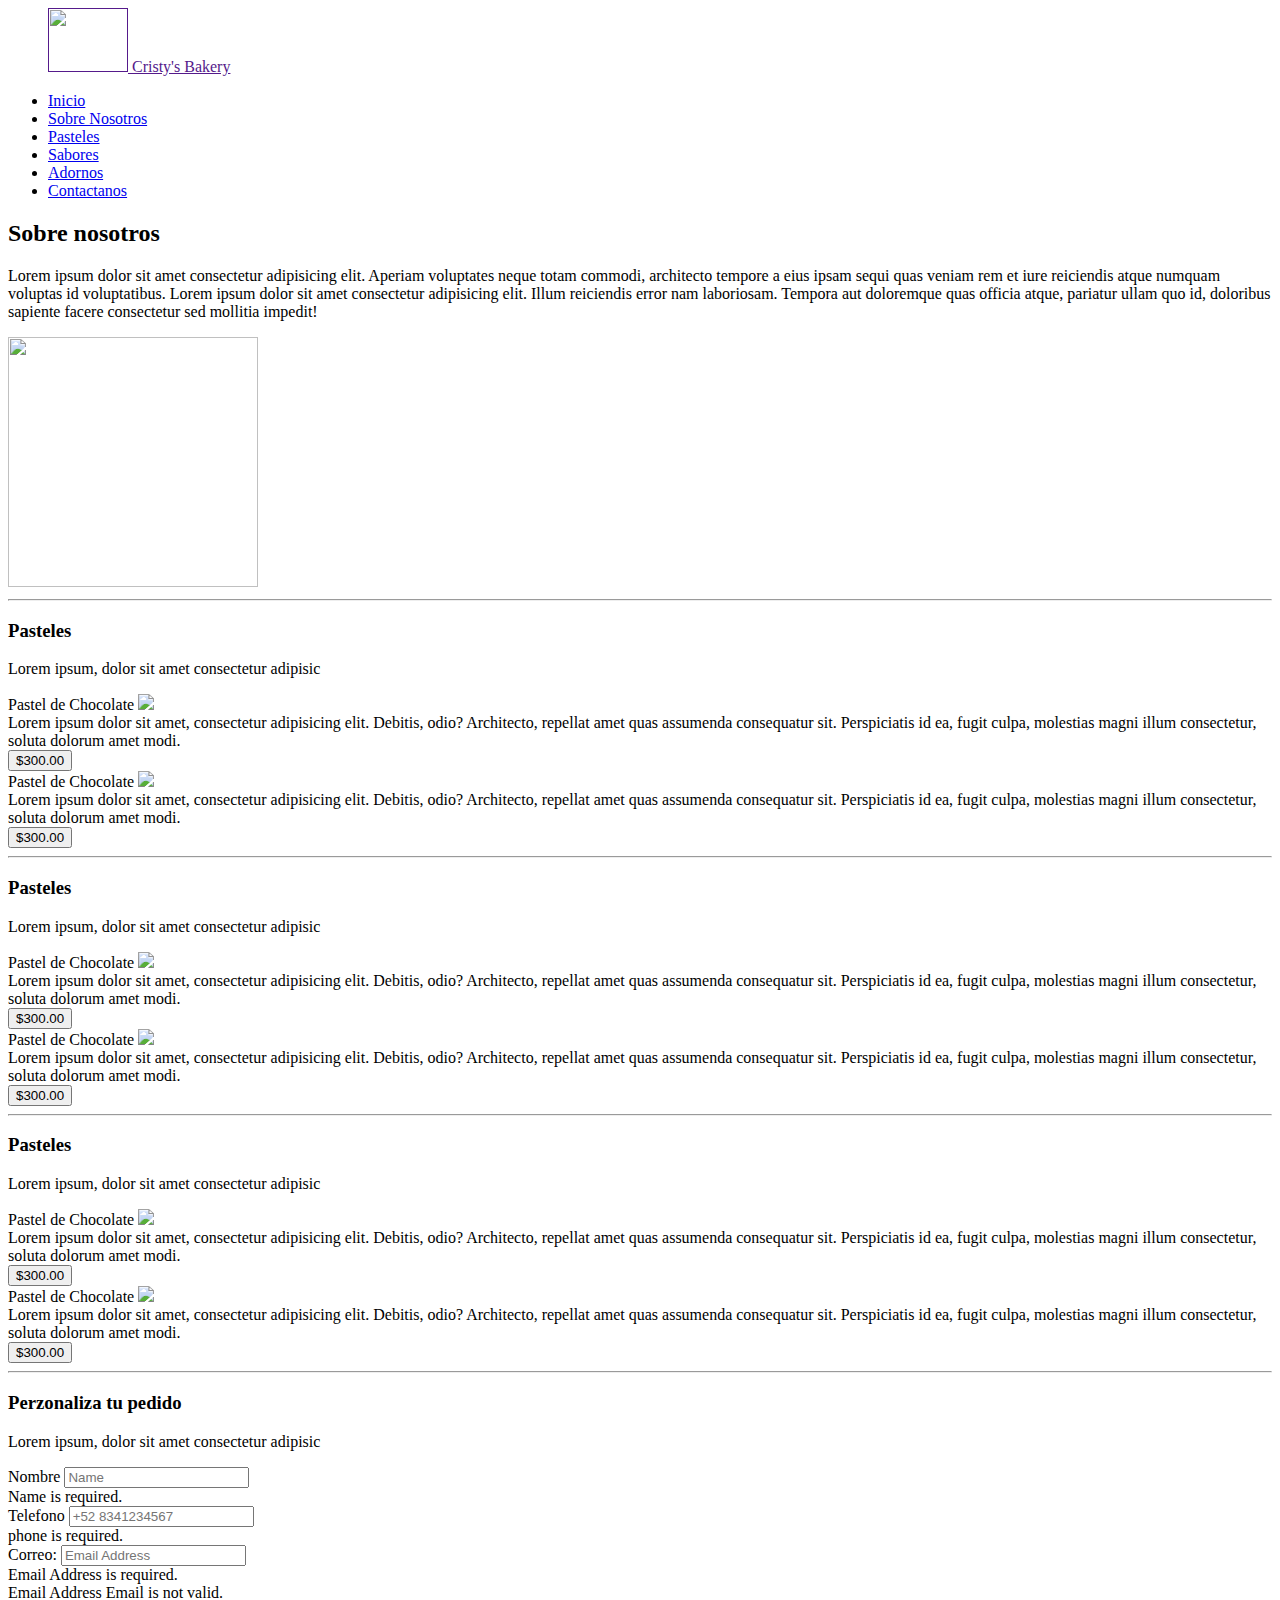
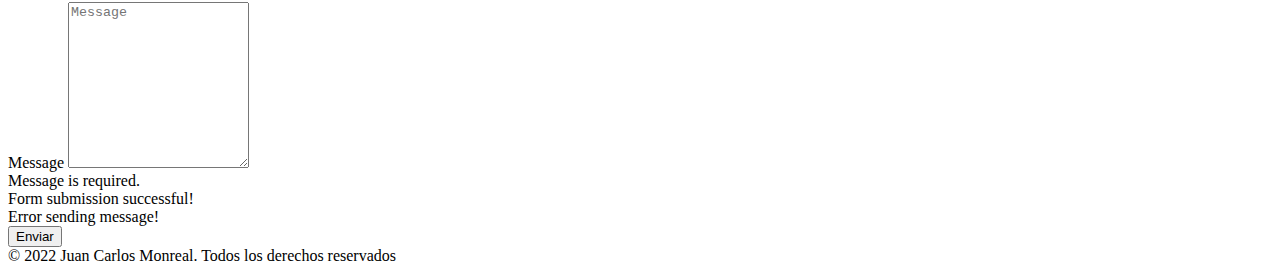
==== index.html @ f2474ff5 "add: sections" ====
<!DOCTYPE html>
<html lang="es">
<head>
    <meta charset="UTF-8">
    <meta http-equiv="X-UA-Compatible" content="IE=edge">
    <meta name="viewport" content="width=device-width, initial-scale=1.0">

    <title>Pasteleria</title>

    <!-- ICON-->
    <link rel="icon" href="assets/images/Cristy_bakery.ico">

    <!-- Bootstrap 5 CSS-->
    <link href="https://cdn.jsdelivr.net/npm/bootstrap@5.0.2/dist/css/bootstrap.min.css" rel="stylesheet"
        integrity="sha384-EVSTQN3/azprG1Anm3QDgpJLIm9Nao0Yz1ztcQTwFspd3yD65VohhpuuCOmLASjC" crossorigin="anonymous">
    
    <!-- Custom CSS-->
    <link href="assets/css/style.css" rel="stylesheet">
</head>
<body id="home">
    <div class="container-fluid sticky-top background-white">
        <header class="d-flex flex-wrap justify-content-center py-3 mb-4 border-bottom">
            <a href="" class="d-flex align-items-center mb-3 mb-md-0 me-md-auto text-dark text-decoration-none">
                <svg class="bi me-2" width="40" height="32" href="assets/images/Cristy_bakery-removebg-preview.png">
                    <img src="assets/images/Cristy_bakery-removebg-preview.png" alt="" width="80"  height="64">
                </svg>
                <span class="letters">Cristy's Bakery</span>
            </a>
            
            <nav class="navbar">
                <ul class="nav nav-pills">
                    <li class="nav-item"><a href="#home" class="nav-link navbar-letter" aria-current="page">Inicio</a></li>
                    <li class="nav-item"><a href="#about" class="nav-link navbar-letter">Sobre Nosotros</a></li>
                    <li class="nav-item"><a href="#cakes" class="nav-link navbar-letter">Pasteles</a></li>
                    <li class="nav-item"><a href="#flavour" class="nav-link navbar-letter">Sabores</a></li>
                    <li class="nav-item"><a href="#decorations" class="nav-link navbar-letter">Adornos</a></li>
                    <li class="nav-item"><a href="#contact" class="nav-link navbar-letter">Contactanos</a></li>
                    
                </ul>
            </nav>
            
        </header>
    </div>
    <main class="container" id="about">
        <!-- ABOUT US -->
        <div class="row">
            <div class="col-md-7">
                <h2 class="featurette-heading text-brown-custom">Sobre nosotros</h2>
                <p class="lead">Lorem ipsum dolor sit amet consectetur adipisicing elit. Aperiam voluptates neque totam commodi, architecto tempore a eius ipsam sequi quas veniam rem et iure reiciendis atque numquam voluptas id voluptatibus.
                    Lorem ipsum dolor sit amet consectetur adipisicing elit. Illum reiciendis error nam laboriosam. Tempora aut doloremque quas officia atque, pariatur ullam quo id, doloribus sapiente facere consectetur sed mollitia impedit!
                </p>
            </div>
            <div class="col-md-5">
                <img width="250" height="250" src="assets/images/chef.png">
            </div>
        </div>
        <!-- ABOUT US -->
        <hr class="featurette-divider" id="cakes">
        <!-- CAKES -->
        <div class="container align-content-center">
            <div class="text-center">
                <h3 class="text-brown-custom">Pasteles</h3>
                <p class="lead">Lorem ipsum, dolor sit amet consectetur adipisic</p>
            </div>
            <div class="row row-cols-1 row-cols-md-2 g-4">
                <div class="col">
                    <div class="card card-custom">
                        <div class="card-header">
                            Pastel de Chocolate
                            <img src="assets/images/cake_2.png" class="card-img-top">
                        </div>
                        <div class="card-body">
                            Lorem ipsum dolor sit amet, consectetur adipisicing elit. Debitis, odio? Architecto, repellat amet quas
                            assumenda consequatur sit. Perspiciatis id ea, fugit culpa, molestias magni illum consectetur, soluta
                            dolorum amet modi.
                        </div>
                        <div class="card-footer text-end">
                            <button class="btn btn-outline-primary">
                                $300.00
                            </button>
                        </div>
                    </div>
                </div>
                <div class="col">
                    <div class="card card-custom">
                        <div class="card-header">
                            Pastel de Chocolate
                            <img src="assets/images/cake_1.png" class="card-img-top">
                        </div>
                        
                        <div class="card-body">
                            Lorem ipsum dolor sit amet, consectetur adipisicing elit. Debitis, odio? Architecto, repellat amet quas
                            assumenda consequatur sit. Perspiciatis id ea, fugit culpa, molestias magni illum consectetur, soluta
                            dolorum amet modi.
                        </div>
                        <div class="card-footer text-end">
                            <button class="btn btn-outline-primary">
                                $300.00
                            </button>
                        </div>
                    </div>
                </div>
            </div>
        </div>
        <!-- CAKES -->
        <hr class="featurette-divider" id="cakes">
        <!-- FLAVOURS -->
        <div class="container align-content-center">
            <div class="text-center">
                <h3 class="text-brown-custom">Pasteles</h3>
                <p class="lead">Lorem ipsum, dolor sit amet consectetur adipisic</p>
            </div>
            <div class="row row-cols-1 row-cols-md-2 g-4">
                <div class="col">
                    <div class="card card-custom">
                        <div class="card-header">
                            Pastel de Chocolate
                            <img src="assets/images/cake_2.png" class="card-img-top">
                        </div>
                        <div class="card-body">
                            Lorem ipsum dolor sit amet, consectetur adipisicing elit. Debitis, odio? Architecto, repellat amet
                            quas
                            assumenda consequatur sit. Perspiciatis id ea, fugit culpa, molestias magni illum consectetur,
                            soluta
                            dolorum amet modi.
                        </div>
                        <div class="card-footer text-end">
                            <button class="btn btn-outline-primary">
                                $300.00
                            </button>
                        </div>
                    </div>
                </div>
                <div class="col">
                    <div class="card card-custom">
                        <div class="card-header">
                            Pastel de Chocolate
                            <img src="assets/images/cake_1.png" class="card-img-top">
                        </div>
        
                        <div class="card-body">
                            Lorem ipsum dolor sit amet, consectetur adipisicing elit. Debitis, odio? Architecto, repellat amet
                            quas
                            assumenda consequatur sit. Perspiciatis id ea, fugit culpa, molestias magni illum consectetur,
                            soluta
                            dolorum amet modi.
                        </div>
                        <div class="card-footer text-end">
                            <button class="btn btn-outline-primary">
                                $300.00
                            </button>
                        </div>
                    </div>
                </div>
            </div>
        </div>
        <!-- FLAVOURS -->
        <hr class="featurette-divider" id="decorations">
        <!-- DECORATIONS -->
        <div class="container align-content-center">
            <div class="text-center">
                <h3 class="text-brown-custom">Pasteles</h3>
                <p class="lead">Lorem ipsum, dolor sit amet consectetur adipisic</p>
            </div>
            <div class="row row-cols-1 row-cols-md-2 g-4">
                <div class="col">
                    <div class="card card-custom">
                        <div class="card-header">
                            Pastel de Chocolate
                            <img src="assets/images/cake_2.png" class="card-img-top">
                        </div>
                        <div class="card-body">
                            Lorem ipsum dolor sit amet, consectetur adipisicing elit. Debitis, odio? Architecto, repellat amet
                            quas
                            assumenda consequatur sit. Perspiciatis id ea, fugit culpa, molestias magni illum consectetur,
                            soluta
                            dolorum amet modi.
                        </div>
                        <div class="card-footer text-end">
                            <button class="btn btn-outline-primary">
                                $300.00
                            </button>
                        </div>
                    </div>
                </div>
                <div class="col">
                    <div class="card card-custom">
                        <div class="card-header">
                            Pastel de Chocolate
                            <img src="assets/images/cake_1.png" class="card-img-top">
                        </div>
        
                        <div class="card-body">
                            Lorem ipsum dolor sit amet, consectetur adipisicing elit. Debitis, odio? Architecto, repellat amet
                            quas
                            assumenda consequatur sit. Perspiciatis id ea, fugit culpa, molestias magni illum consectetur,
                            soluta
                            dolorum amet modi.
                        </div>
                        <div class="card-footer text-end">
                            <button class="btn btn-outline-primary">
                                $300.00
                            </button>
                        </div>
                    </div>
                </div>
            </div>
        </div>
        <!-- DECORATIONS -->
        <hr class="featurette-divider" id="contact">
        <!-- CONTACT US -->
        <div class="container py-2" >
            <div class="text-center">
                <h3 class="text-brown-custom">Perzonaliza tu pedido</h3>
                <p class="lead">Lorem ipsum, dolor sit amet consectetur adipisic</p>
            </div>
            <form id="contactForm">
                <!-- Name input -->
                <div class="mb-3">
                    <label class="form-label" for="name">Nombre</label>
                    <input class="form-control" id="name" type="text" placeholder="Name" data-sb-validations="required" />
                    <div class="invalid-feedback" data-sb-feedback="name:required">Name is required.</div>
                </div>
                
                <!-- Phone input -->
                <div class="mb-3">
                    <label class="form-label" for="phone">Telefono</label>
                    <input class="form-control" id="phone" type="text" placeholder="+52 8341234567" data-sb-validations="required" />
                    <div class="invalid-feedback" data-sb-feedback="phone:required">phone is required.</div>
                </div>

                <!-- Email address input -->
                <div class="mb-3">
                    <label class="form-label" for="emailAddress">Correo:</label>
                    <input class="form-control" id="emailAddress" type="email" placeholder="Email Address"
                        data-sb-validations="required, email" />
                    <div class="invalid-feedback" data-sb-feedback="emailAddress:required">Email Address is required.</div>
                    <div class="invalid-feedback" data-sb-feedback="emailAddress:email">Email Address Email is not valid.</div>
                </div>
                
                <!-- Message input -->
                <div class="mb-3">
                    <label class="form-label" for="message">Message</label>
                    <textarea class="form-control" id="message" type="text" placeholder="Message" style="height: 10rem;"
                        data-sb-validations="required"></textarea>
                    <div class="invalid-feedback" data-sb-feedback="message:required">Message is required.</div>
                </div>
                
                <!-- Form submissions success message -->
                <div class="d-none" id="submitSuccessMessage">
                    <div class="text-center mb-3">Form submission successful!</div>
                </div>
                
                <!-- Form submissions error message -->
                <div class="d-none" id="submitErrorMessage">
                    <div class="text-center text-danger mb-3">Error sending message!</div>
                </div>
                
                <!-- Form submit button -->
                <div class="d-grid">
                    <button class="btn btn-outline-primary" type="submit">Enviar</button>
                </div>
            </form>
        </div>
        <!-- CONTACT US -->
    </main>
    <footer class="footer mt-auto py-3">
        <div class="container footer-text text-center">
            <span> &copy; 2022 Juan Carlos Monreal.</span>
            <span>Todos los derechos reservados</span>
        </div>
    </footer>
</body>
    <script src="https://cdn.jsdelivr.net/npm/bootstrap@5.0.2/dist/js/bootstrap.bundle.min.js"
        integrity="sha384-MrcW6ZMFYlzcLA8Nl+NtUVF0sA7MsXsP1UyJoMp4YLEuNSfAP+JcXn/tWtIaxVXM"
        crossorigin="anonymous"></script>
</html>
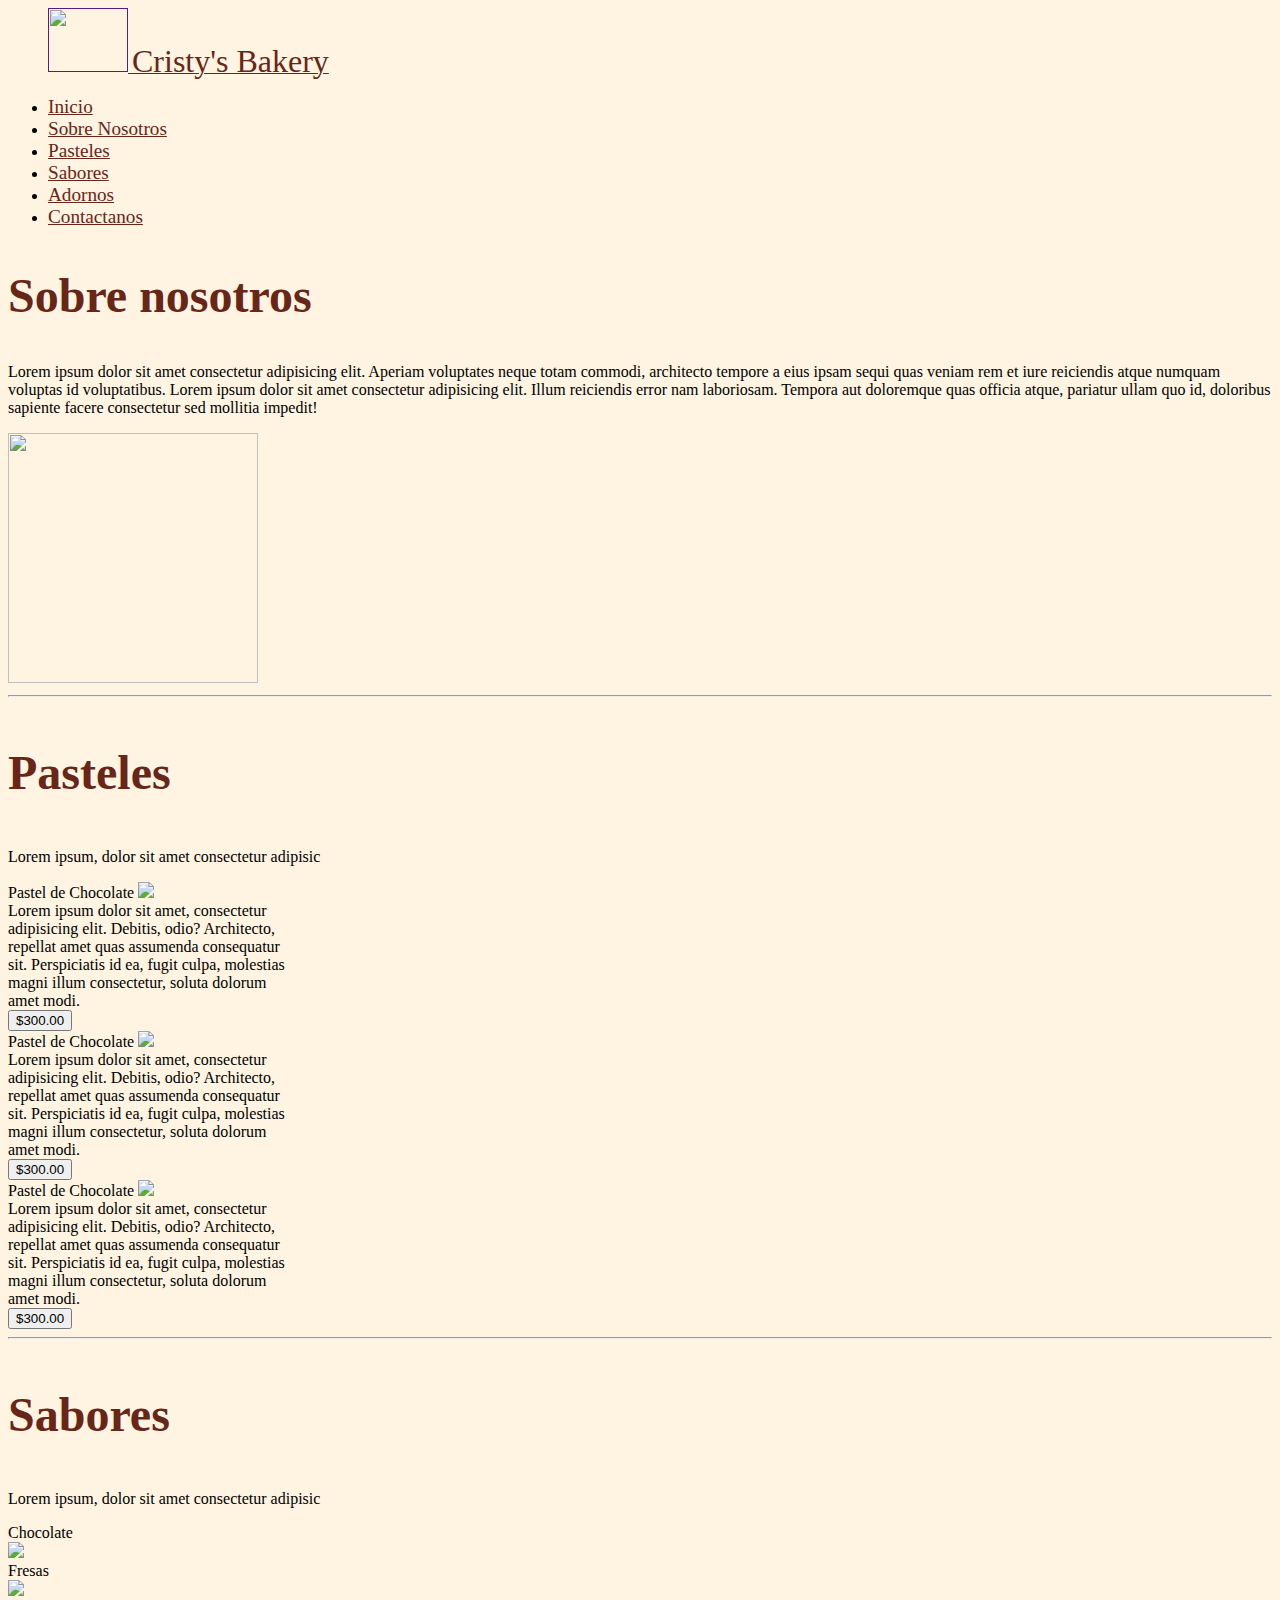
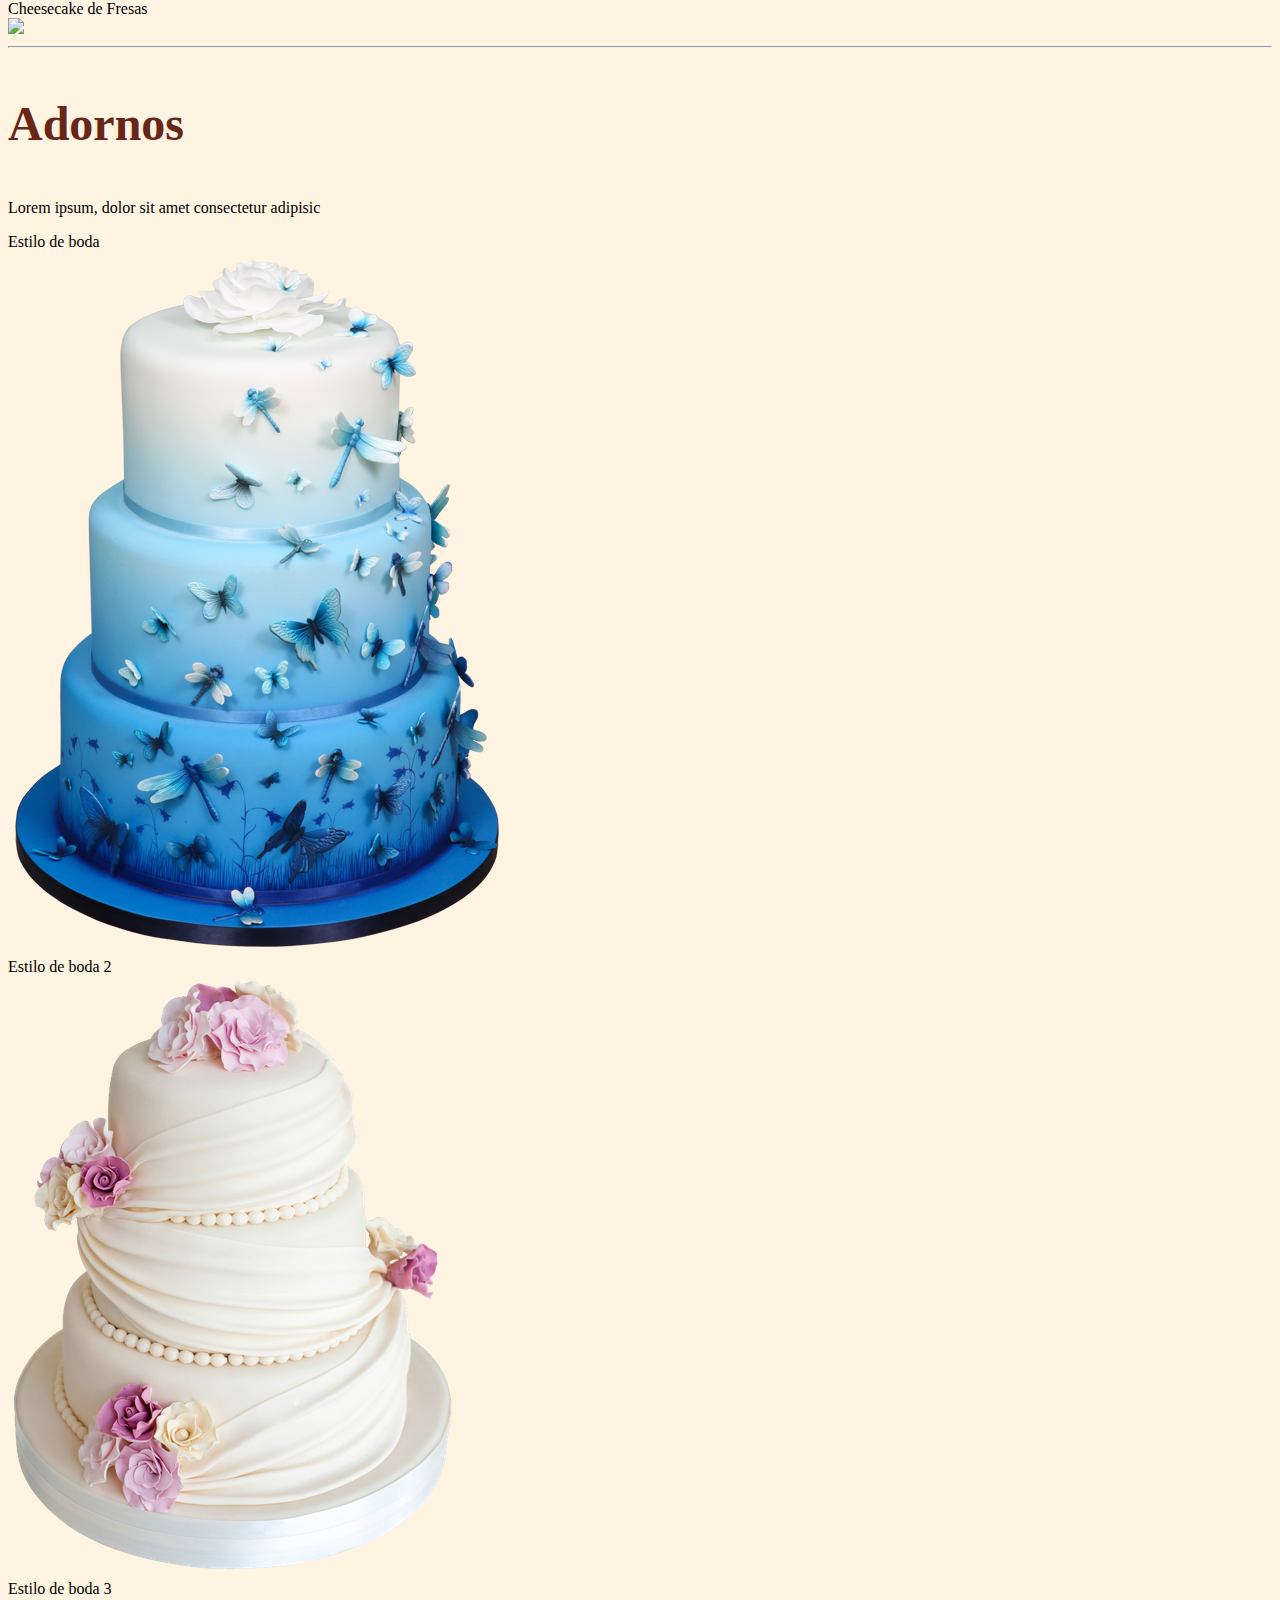
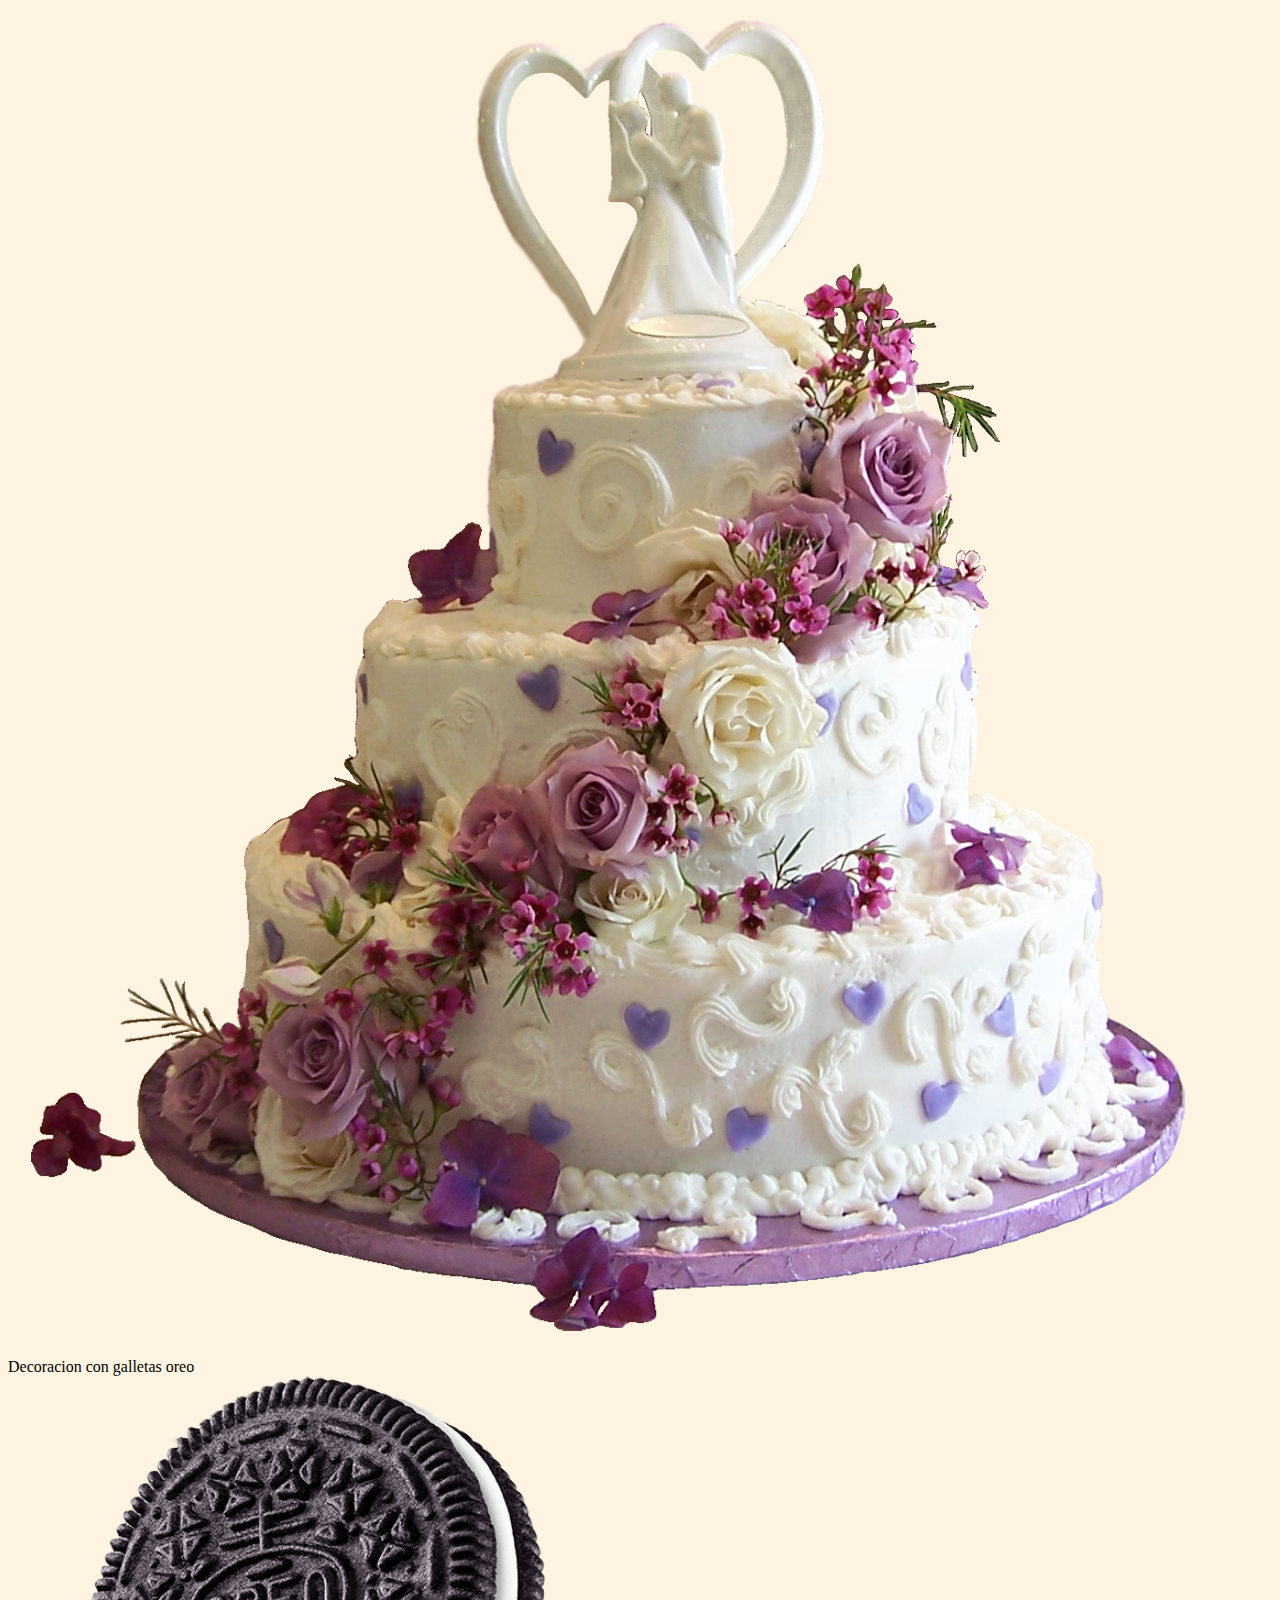
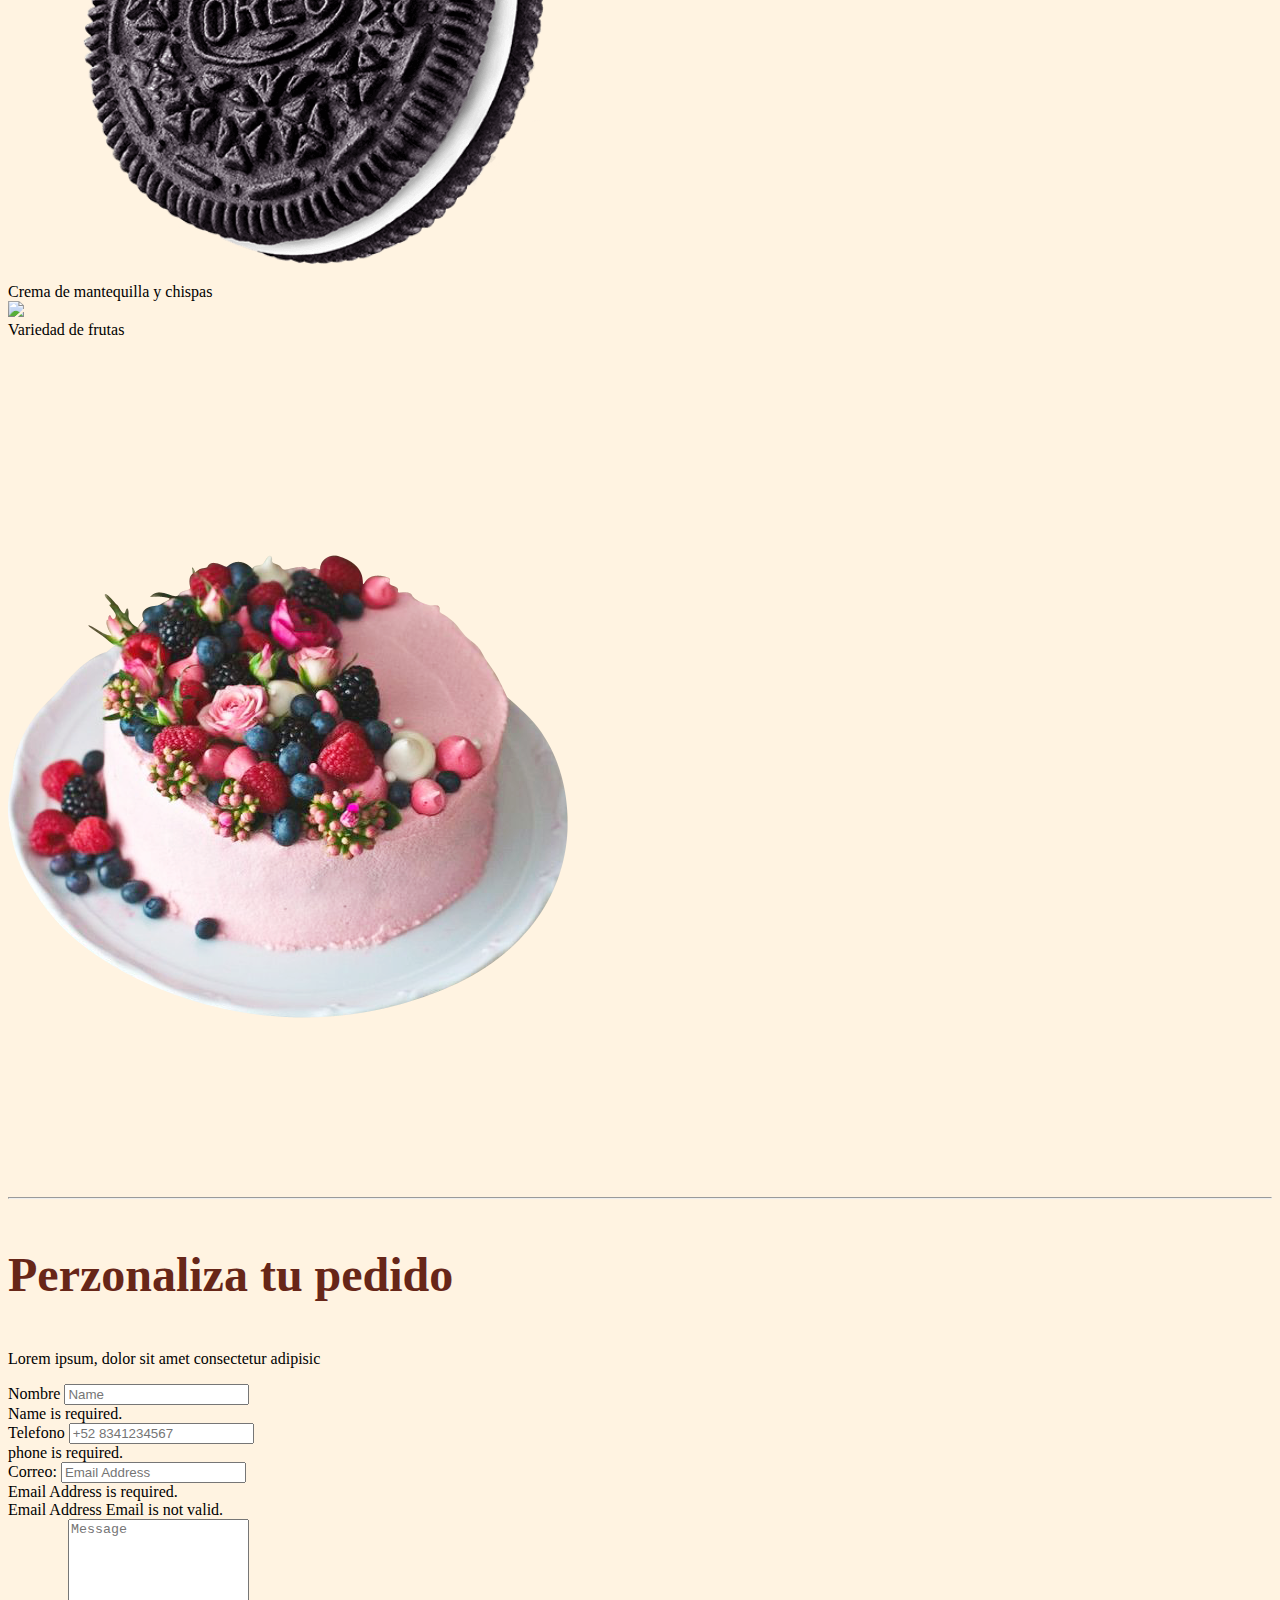
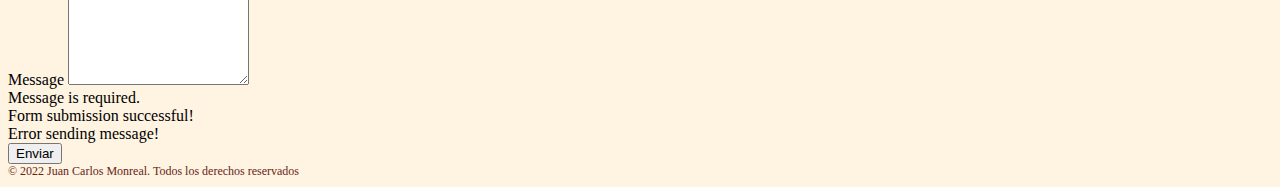
==== commit b64a9a24: "add: decoractions section" ====
--- a/index.html
+++ b/index.html
@@ -32,7 +32,7 @@
                     <li class="nav-item"><a href="#home" class="nav-link navbar-letter" aria-current="page">Inicio</a></li>
                     <li class="nav-item"><a href="#about" class="nav-link navbar-letter">Sobre Nosotros</a></li>
                     <li class="nav-item"><a href="#cakes" class="nav-link navbar-letter">Pasteles</a></li>
-                    <li class="nav-item"><a href="#flavour" class="nav-link navbar-letter">Sabores</a></li>
+                    <li class="nav-item"><a href="#flavours" class="nav-link navbar-letter">Sabores</a></li>
                     <li class="nav-item"><a href="#decorations" class="nav-link navbar-letter">Adornos</a></li>
                     <li class="nav-item"><a href="#contact" class="nav-link navbar-letter">Contactanos</a></li>
                     
@@ -62,9 +62,9 @@
                 <h3 class="text-brown-custom">Pasteles</h3>
                 <p class="lead">Lorem ipsum, dolor sit amet consectetur adipisic</p>
             </div>
-            <div class="row row-cols-1 row-cols-md-2 g-4">
-                <div class="col">
-                    <div class="card card-custom">
+            <div class="row">
+                <div class="col">
+                    <div class="card card-custom shadow">
                         <div class="card-header">
                             Pastel de Chocolate
                             <img src="assets/images/cake_2.png" class="card-img-top">
@@ -82,7 +82,25 @@
                     </div>
                 </div>
                 <div class="col">
-                    <div class="card card-custom">
+                    <div class="card card-custom shadow">
+                        <div class="card-header">
+                            Pastel de Chocolate
+                            <img src="assets/images/cake_2.png" class="card-img-top">
+                        </div>
+                        <div class="card-body">
+                            Lorem ipsum dolor sit amet, consectetur adipisicing elit. Debitis, odio? Architecto, repellat amet quas
+                            assumenda consequatur sit. Perspiciatis id ea, fugit culpa, molestias magni illum consectetur, soluta
+                            dolorum amet modi.
+                        </div>
+                        <div class="card-footer text-end">
+                            <button class="btn btn-outline-primary">
+                                $300.00
+                            </button>
+                        </div>
+                    </div>
+                </div>
+                <div class="col">
+                    <div class="card card-custom shadow">
                         <div class="card-header">
                             Pastel de Chocolate
                             <img src="assets/images/cake_1.png" class="card-img-top">
@@ -103,52 +121,41 @@
             </div>
         </div>
         <!-- CAKES -->
-        <hr class="featurette-divider" id="cakes">
+        <hr class="featurette-divider" id="flavours">
         <!-- FLAVOURS -->
         <div class="container align-content-center">
             <div class="text-center">
-                <h3 class="text-brown-custom">Pasteles</h3>
+                <h3 class="text-brown-custom">Sabores</h3>
                 <p class="lead">Lorem ipsum, dolor sit amet consectetur adipisic</p>
             </div>
-            <div class="row row-cols-1 row-cols-md-2 g-4">
-                <div class="col">
-                    <div class="card card-custom">
-                        <div class="card-header">
-                            Pastel de Chocolate
-                            <img src="assets/images/cake_2.png" class="card-img-top">
-                        </div>
-                        <div class="card-body">
-                            Lorem ipsum dolor sit amet, consectetur adipisicing elit. Debitis, odio? Architecto, repellat amet
-                            quas
-                            assumenda consequatur sit. Perspiciatis id ea, fugit culpa, molestias magni illum consectetur,
-                            soluta
-                            dolorum amet modi.
-                        </div>
-                        <div class="card-footer text-end">
-                            <button class="btn btn-outline-primary">
-                                $300.00
-                            </button>
-                        </div>
-                    </div>
-                </div>
-                <div class="col">
-                    <div class="card card-custom">
-                        <div class="card-header">
-                            Pastel de Chocolate
-                            <img src="assets/images/cake_1.png" class="card-img-top">
-                        </div>
-        
-                        <div class="card-body">
-                            Lorem ipsum dolor sit amet, consectetur adipisicing elit. Debitis, odio? Architecto, repellat amet
-                            quas
-                            assumenda consequatur sit. Perspiciatis id ea, fugit culpa, molestias magni illum consectetur,
-                            soluta
-                            dolorum amet modi.
-                        </div>
-                        <div class="card-footer text-end">
-                            <button class="btn btn-outline-primary">
-                                $300.00
-                            </button>
+            <div class="row">
+                <div class="col">
+                    <div class="card card-custom shadow">
+                        <div class="card-header">
+                            Chocolate
+                        </div>
+                        <img class="card-img" src="assets/images/flavours/chocolate.png">
+                        <div class="card-img-overlay">
+                        </div>
+                    </div>
+                </div>
+                <div class="col">
+                    <div class="card card-custom shadow">
+                        <div class="card-header">
+                            Fresas
+                        </div>
+                        <img class="card-img" src="assets/images/flavours/strawberry.png">
+                        <div class="card-img-overlay">
+                        </div>
+                    </div>
+                </div>
+                <div class="col">
+                    <div class="card card-custom shadow">
+                        <div class="card-header">
+                            Cheesecake de Fresas
+                        </div>
+                        <img class="card-img" src="assets/images/flavours/cheesecake.png">
+                        <div class="card-img-overlay">
                         </div>
                     </div>
                 </div>
@@ -159,48 +166,67 @@
         <!-- DECORATIONS -->
         <div class="container align-content-center">
             <div class="text-center">
-                <h3 class="text-brown-custom">Pasteles</h3>
+                <h3 class="text-brown-custom">Adornos</h3>
                 <p class="lead">Lorem ipsum, dolor sit amet consectetur adipisic</p>
             </div>
-            <div class="row row-cols-1 row-cols-md-2 g-4">
-                <div class="col">
-                    <div class="card card-custom">
-                        <div class="card-header">
-                            Pastel de Chocolate
-                            <img src="assets/images/cake_2.png" class="card-img-top">
-                        </div>
-                        <div class="card-body">
-                            Lorem ipsum dolor sit amet, consectetur adipisicing elit. Debitis, odio? Architecto, repellat amet
-                            quas
-                            assumenda consequatur sit. Perspiciatis id ea, fugit culpa, molestias magni illum consectetur,
-                            soluta
-                            dolorum amet modi.
-                        </div>
-                        <div class="card-footer text-end">
-                            <button class="btn btn-outline-primary">
-                                $300.00
-                            </button>
-                        </div>
-                    </div>
-                </div>
-                <div class="col">
-                    <div class="card card-custom">
-                        <div class="card-header">
-                            Pastel de Chocolate
-                            <img src="assets/images/cake_1.png" class="card-img-top">
-                        </div>
-        
-                        <div class="card-body">
-                            Lorem ipsum dolor sit amet, consectetur adipisicing elit. Debitis, odio? Architecto, repellat amet
-                            quas
-                            assumenda consequatur sit. Perspiciatis id ea, fugit culpa, molestias magni illum consectetur,
-                            soluta
-                            dolorum amet modi.
-                        </div>
-                        <div class="card-footer text-end">
-                            <button class="btn btn-outline-primary">
-                                $300.00
-                            </button>
+            <div class="row">
+                <div class="col" >
+                    <div class="card card-custom shadow">
+                        <div class="card-header">
+                            Estilo de boda
+                        </div>
+                        <img class="card-img" src="assets/images/decorations/wedding_1.png">
+                        <div class="card-img-overlay">
+                        </div>
+                    </div>
+                </div>
+                <div class="col">
+                    <div class="card card-custom shadow">
+                        <div class="card-header">
+                            Estilo de boda 2
+                        </div>
+                        <img class="card-img" src="assets/images/decorations/wedding_2.png">
+                        <div class="card-img-overlay">
+                        </div>
+                    </div>
+                </div>
+                <div class="col">
+                    <div class="card card-custom shadow">
+                        <div class="card-header">
+                            Estilo de boda 3
+                        </div>
+                        <img class="card-img" src="assets/images/decorations/wedding_3.png">
+                        <div class="card-img-overlay">
+                        </div>
+                    </div>
+                </div>
+                <div class="col">
+                    <div class="card card-custom shadow">
+                        <div class="card-header">
+                            Decoracion con galletas oreo
+                        </div>
+                        <img class="card-img" src="assets/images/decorations/oreo.png">
+                        <div class="card-img-overlay">
+                        </div>
+                    </div>
+                </div>
+                <div class="col">
+                    <div class="card card-custom shadow">
+                        <div class="card-header">
+                            Crema de mantequilla y chispas
+                        </div>
+                        <img class="card-img" src="assets/images/decorations/buttercream.png">
+                        <div class="card-img-overlay">
+                        </div>
+                    </div>
+                </div>
+                <div class="col">
+                    <div class="card card-custom shadow">
+                        <div class="card-header">
+                            Variedad de frutas
+                        </div>
+                        <img class="card-img" src="assets/images/decorations/fruits.png">
+                        <div class="card-img-overlay">
                         </div>
                     </div>
                 </div>
--- a/assets/css/style.css
+++ b/assets/css/style.css
@@ -0,0 +1,40 @@
+body {
+    background-color: #fff3e1;
+}
+/* #fff3ei white pink*/
+/* #ffe483  yellow something*/
+/* #ffc1b6 pink something */
+/* #672618 brown something */
+.background-white {
+    background-color: #fff3e1;
+}
+.letters {
+    color: #672618;
+    font-size: xx-large;
+    font-family: fantasy;
+}
+.card-custom {
+    width: 18rem; 
+    border: radius 15px;
+    background: none;
+}
+
+.footer-text {
+    color: #672618;
+    font-size: 12px;
+}
+.text-brown-custom {
+    color: #672618;
+    font-size: 48px;
+}
+.navbar-letter {
+    color: #672618;
+    font-family: fantasy;
+    font-size: larger;
+}
+
+.nav a:hover{
+    background-color: #ffe483;
+    color: #672618;
+    
+}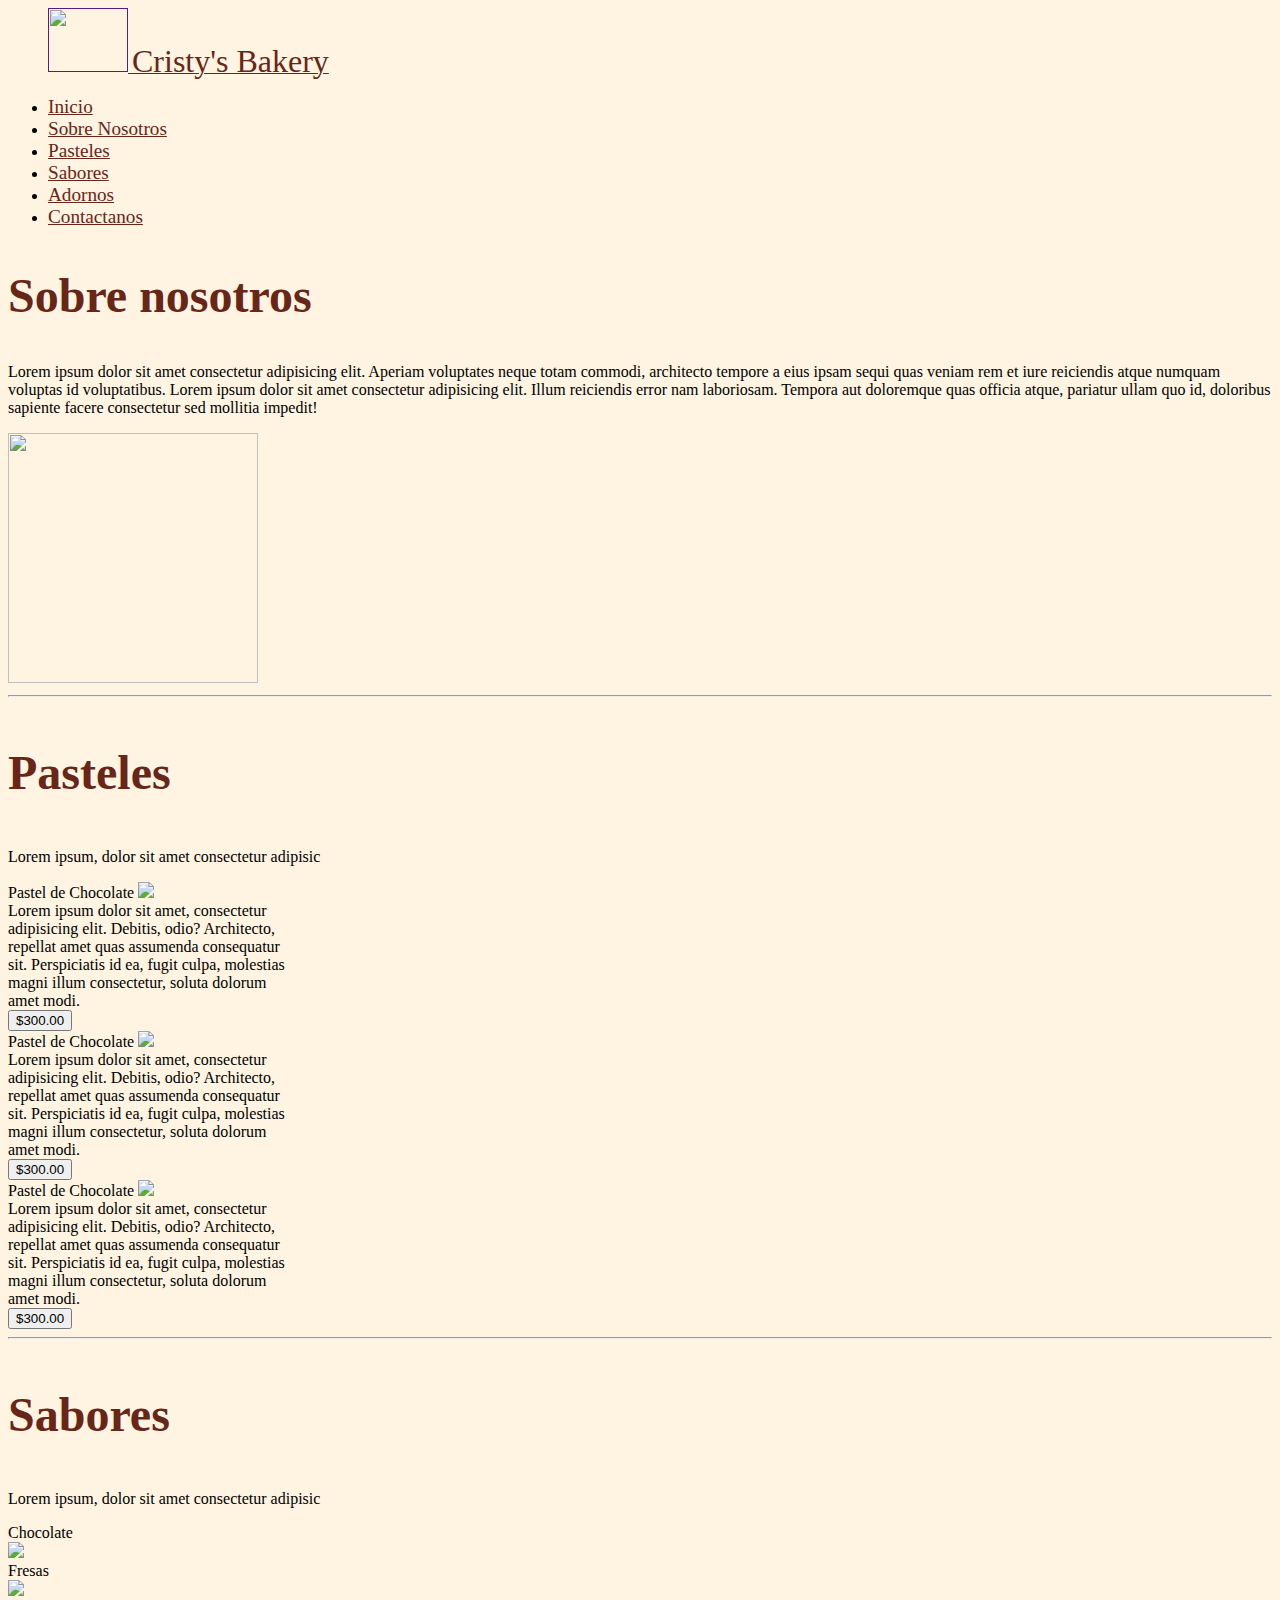
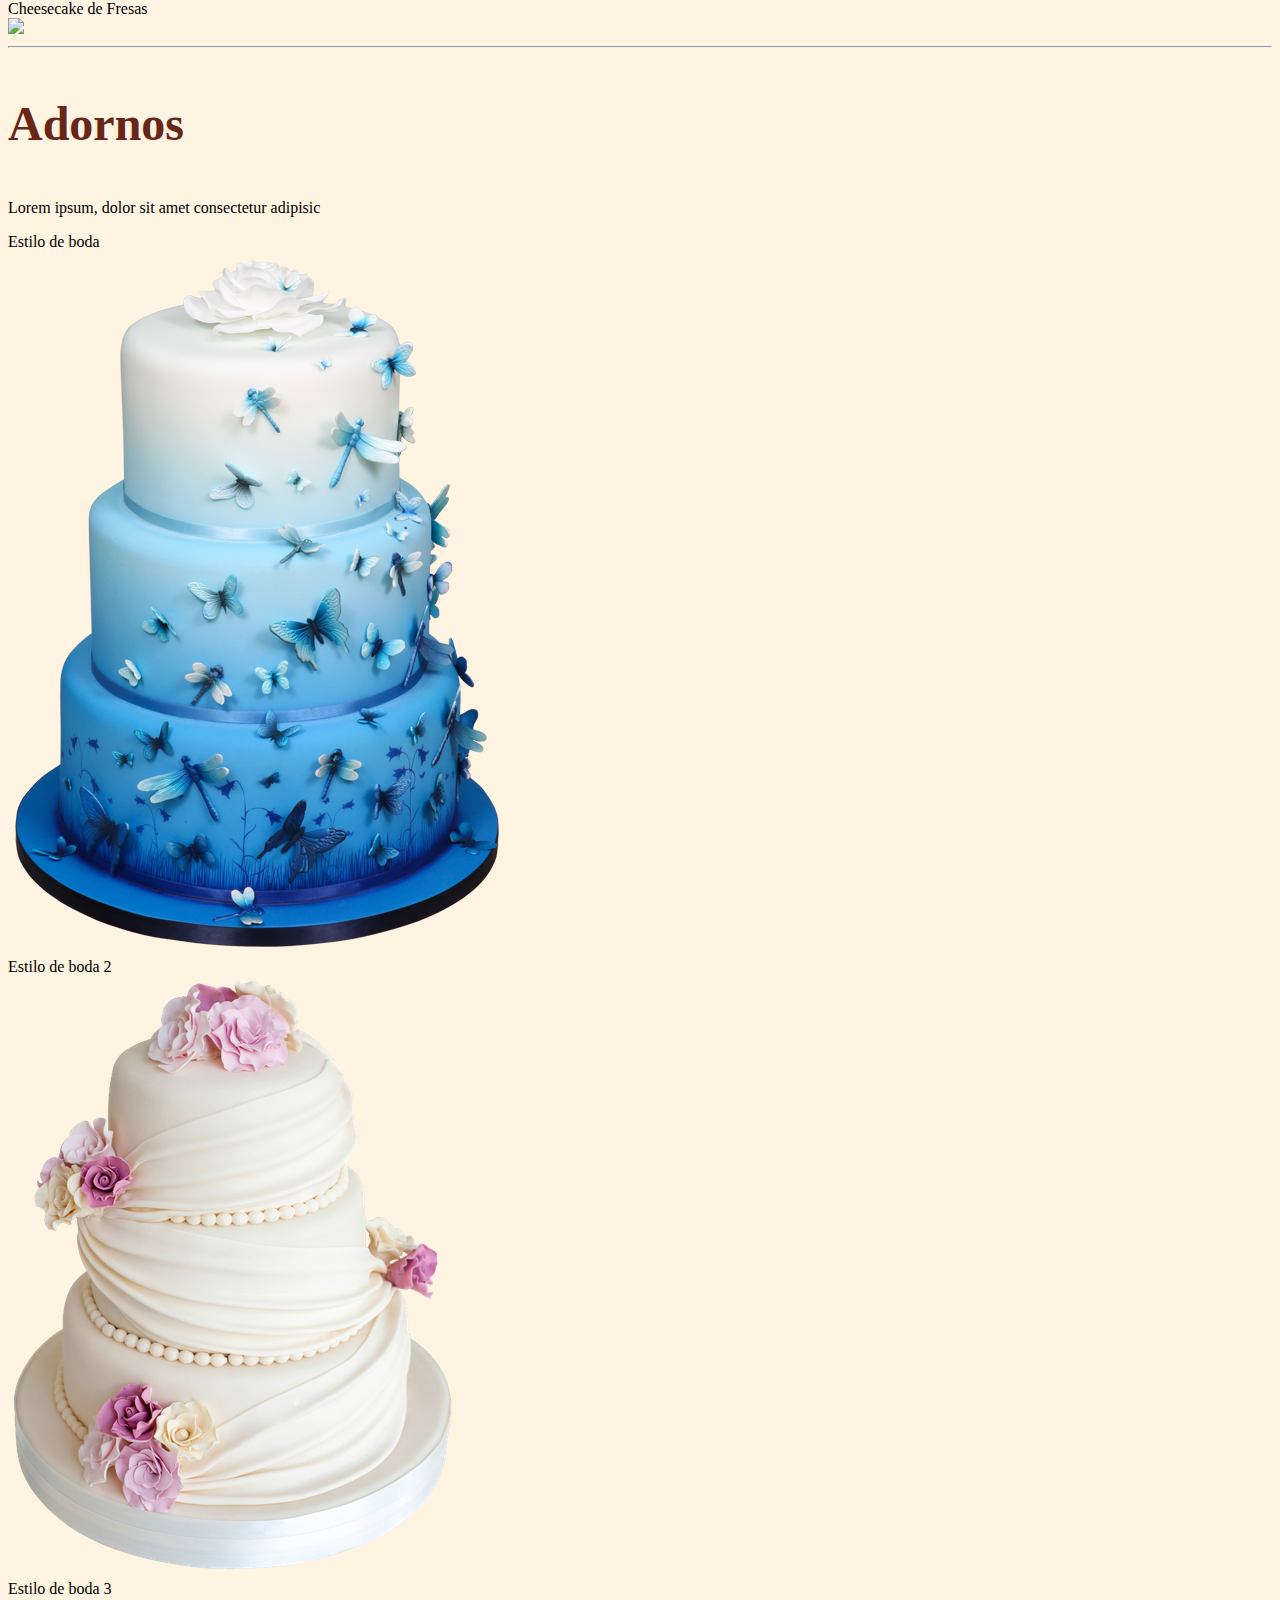
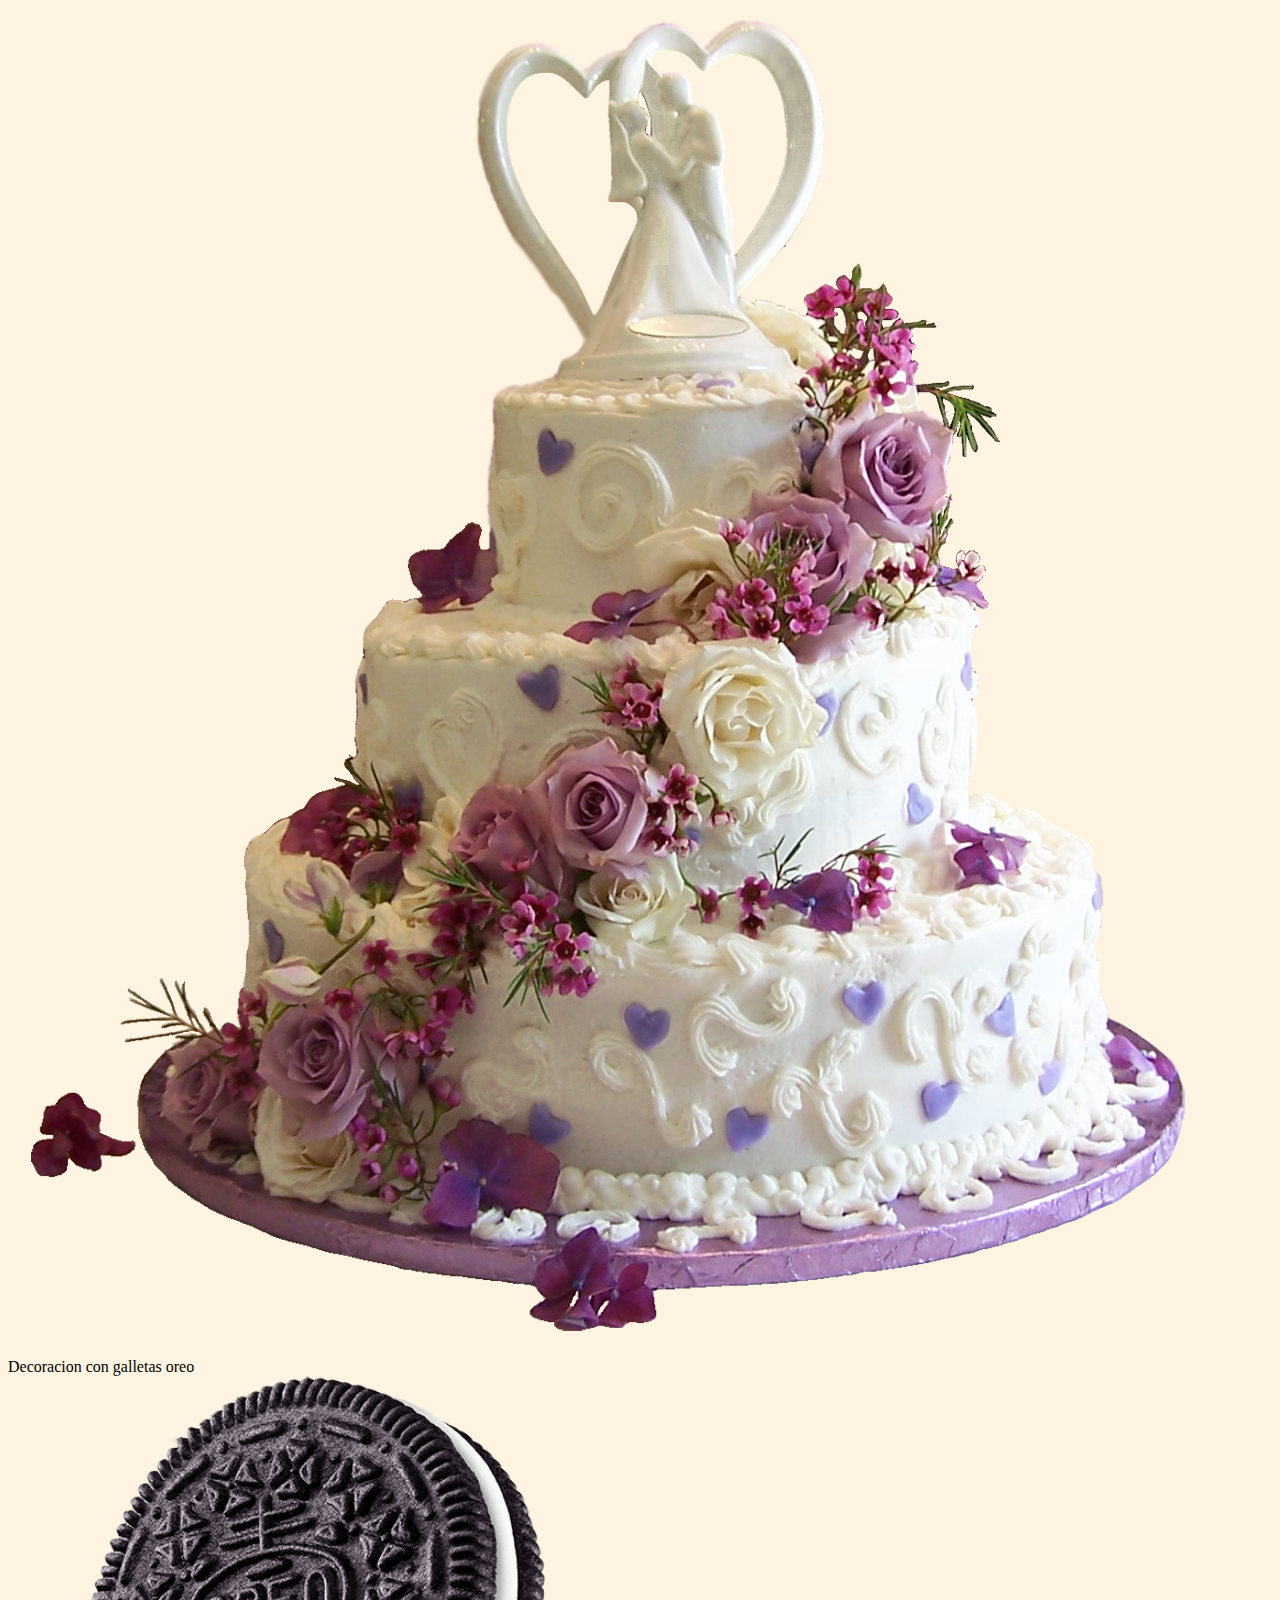
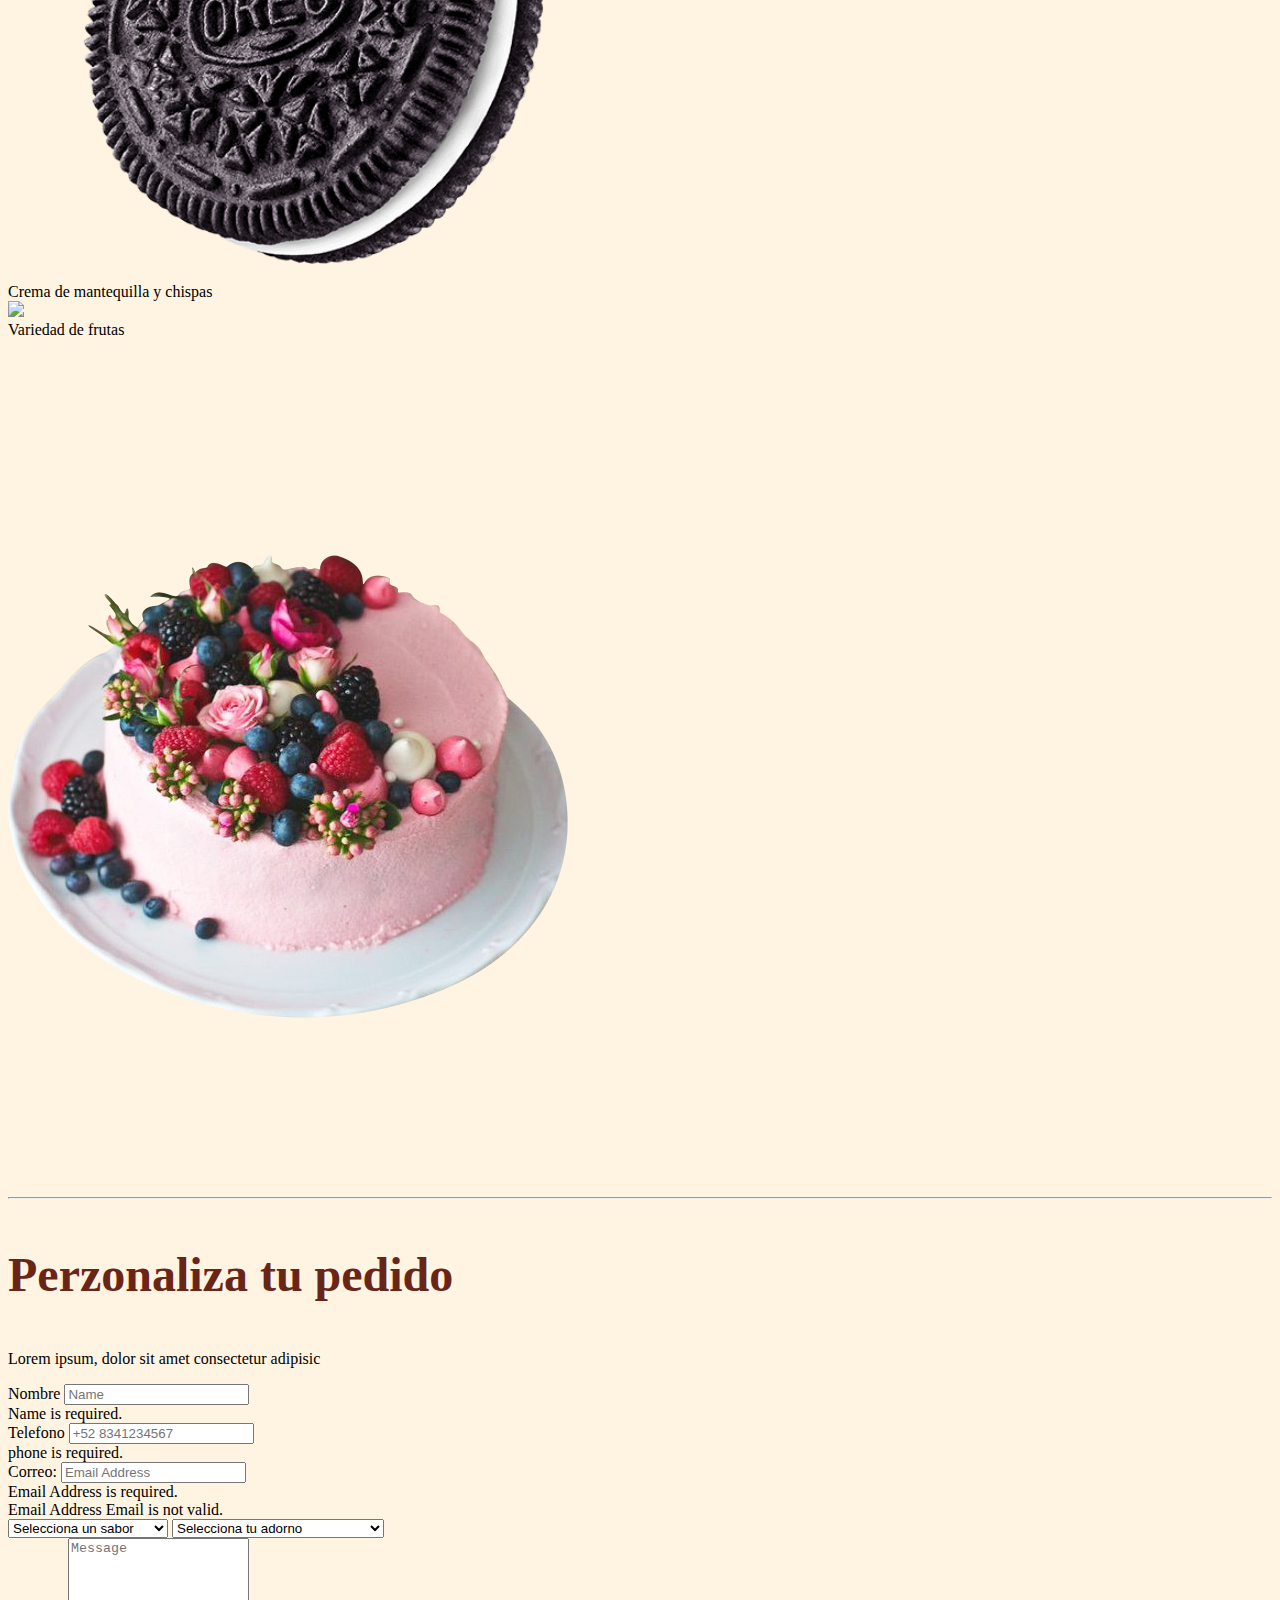
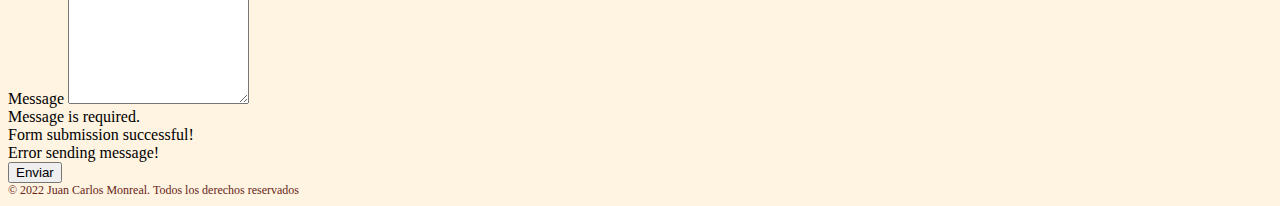
==== commit 84776241: "add: select flavours and decorations" ====
--- a/index.html
+++ b/index.html
@@ -264,6 +264,24 @@
                     <div class="invalid-feedback" data-sb-feedback="emailAddress:email">Email Address Email is not valid.</div>
                 </div>
                 
+                <select class="form-select form-select-md mb-3" aria-label=".form-select-lg example">
+                    <option selected> Selecciona un sabor</option>
+                    <option value="1">Chocolate</option>
+                    <option value="2">Fresa</option>
+                    <option value="3">Cheesecake de Fresas</option>
+                    <option value="4">Vainilla</option>
+                </select>
+                
+                <select class="form-select form-select-md mb-3" aria-label=".form-select-lg example">
+                    <option selected> Selecciona tu adorno</option>
+                    <option value="1">Estilo de Boda 1</option>
+                    <option value="2">Estilo de Boda 2</option>
+                    <option value="3">Estilo de Boda 3</option>
+                    <option value="4">Decoracion con galletas oreo</option>
+                    <option value="5">Crema de mantequilla y chispas</option>
+                    <option value="6">Variedad de frutas</option>
+                </select>
+
                 <!-- Message input -->
                 <div class="mb-3">
                     <label class="form-label" for="message">Message</label>
